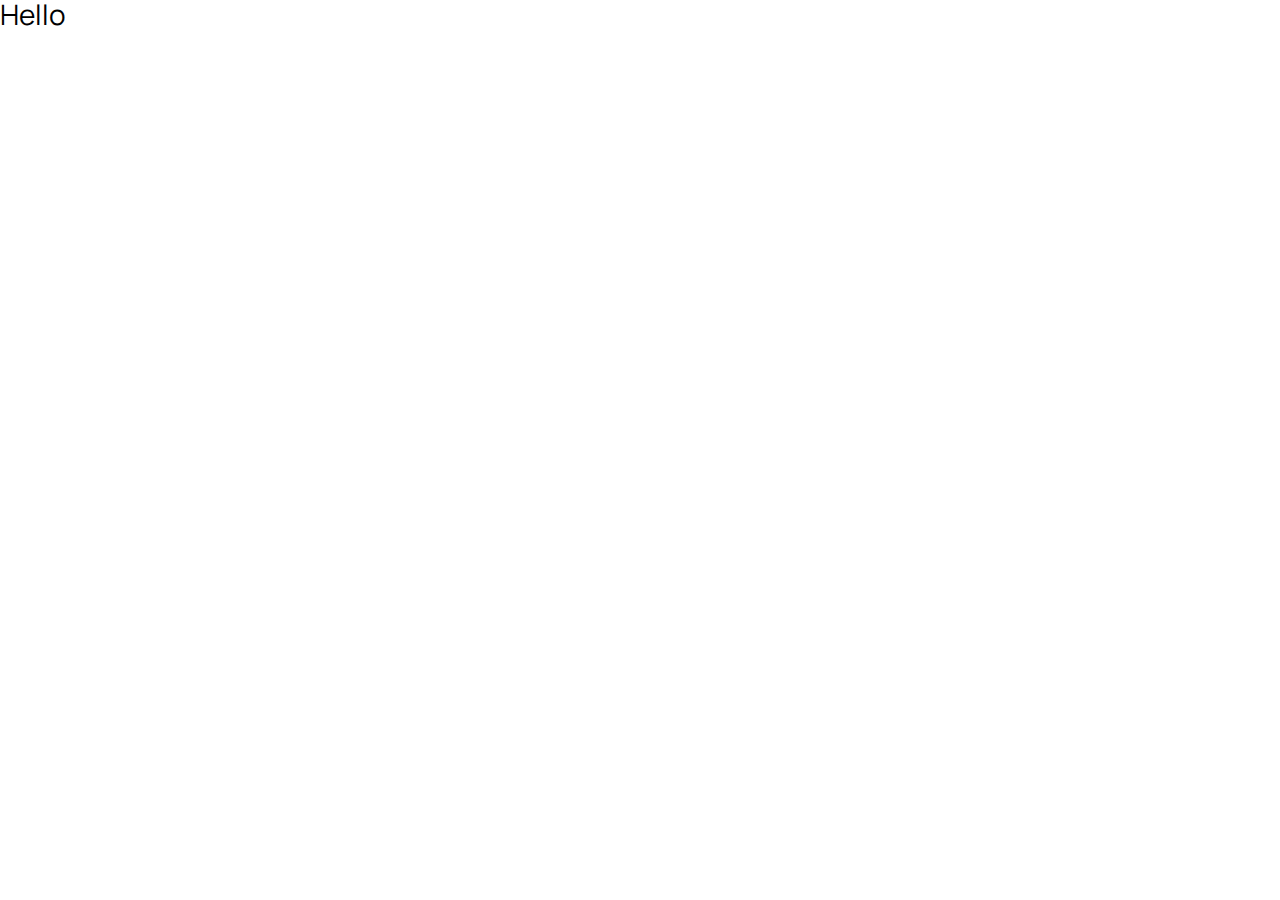
==== advice-generator/index.html @ 0c6b5aeb "init commit" ====
<!DOCTYPE html>
<html lang="en">
    <head>
        <meta charset="UTF-8">
        <title>Advice Generator</title>
        <meta name="author" content="Kemp Dewulf">
        <meta name="description" content="Advice Generator challenge from Frontend Mentor">
        <link rel="apple-touch-icon" sizes="180x180" href="../assets/images/apple-touch-icon.png">
        <link rel="icon" type="image/png" sizes="32x32" href="../assets/images/favicon-32x32.png">
        <link rel="icon" type="image/png" sizes="16x16" href="../assets/images/favicon-16x16.png">
        <link rel="preconnect" href="https://fonts.googleapis.com">
        <link rel="preconnect" href="https://fonts.gstatic.com" crossorigin>
        <link href="https://fonts.googleapis.com/css2?family=Manrope:wght@800&display=swap" rel="stylesheet">
        <link rel="stylesheet" href="assets/css/reset.css">
        <link rel="stylesheet" href="assets/css/style.css">
        <script src="assets/js/script.js"></script>
    </head>
    <body>
        <p>Hello</p>
    </body>
</html>
---- advice-generator/assets/css/style.css ----
body {
    font-size: 28px;
    font-family: 'Manrope', sans-serif;
}
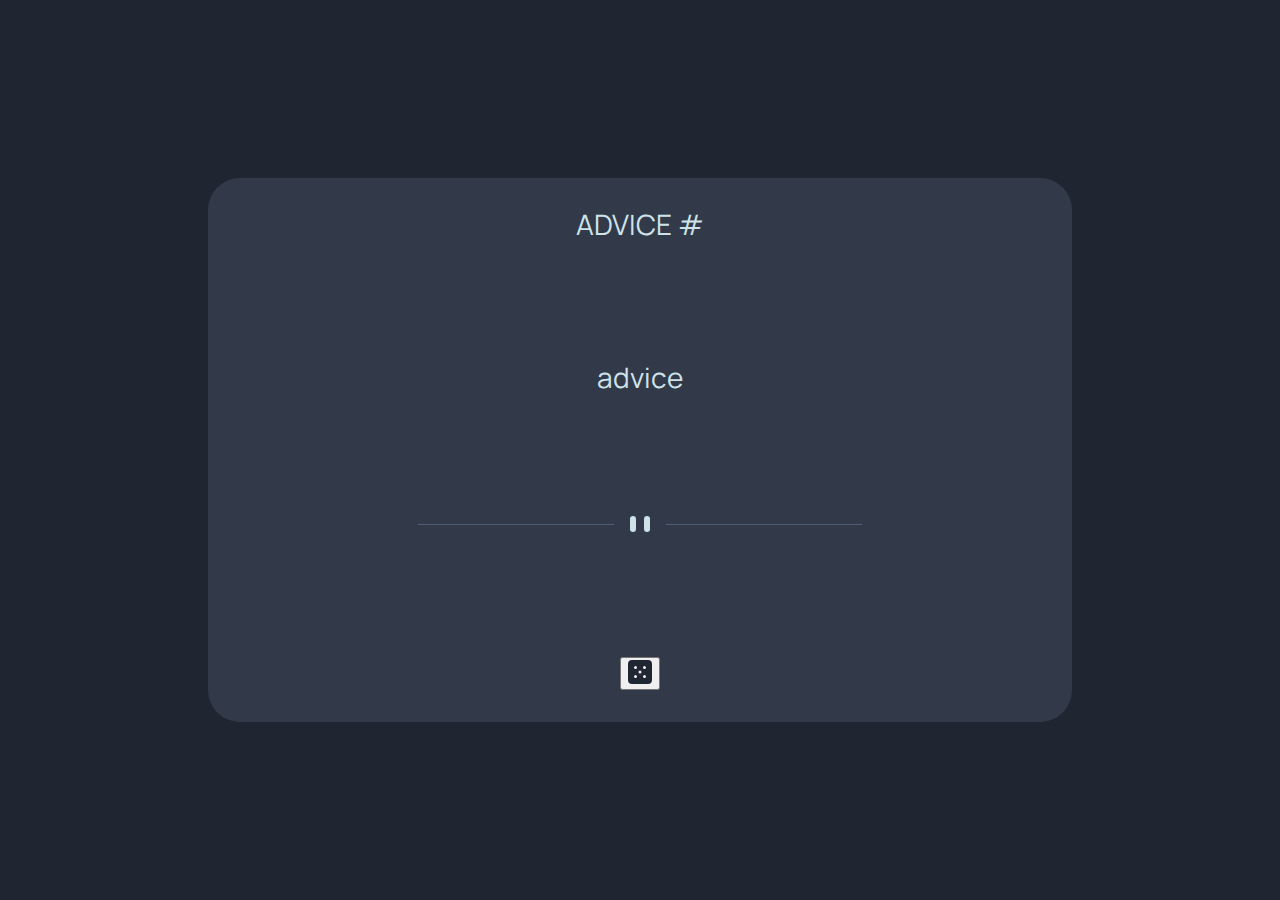
==== commit 19c8a9a7: "add centered card" ====
--- a/advice-generator/index.html
+++ b/advice-generator/index.html
@@ -16,6 +16,14 @@
         <script src="assets/js/script.js"></script>
     </head>
     <body>
-        <p>Hello</p>
+        <article>
+            <h1>ADVICE #<span></span></h1>
+            <p>advice</p>
+            <svg width="444" height="16" xmlns="http://www.w3.org/2000/svg"><g fill="none" fill-rule="evenodd"><path fill="#4F5D74" d="M0 8h196v1H0zM248 8h196v1H248z"/><g transform="translate(212)" fill="#CEE3E9"><rect width="6" height="16" rx="3"/><rect x="14" width="6" height="16" rx="3"/></g></g></svg>
+            <button>
+                <svg width="24" height="24" xmlns="http://www.w3.org/2000/svg"><path d="M20 0H4a4.005 4.005 0 0 0-4 4v16a4.005 4.005 0 0 0 4 4h16a4.005 4.005 0 0 0 4-4V4a4.005 4.005 0 0 0-4-4ZM7.5 18a1.5 1.5 0 1 1 0-3 1.5 1.5 0 0 1 0 3Zm0-9a1.5 1.5 0 1 1 0-3 1.5 1.5 0 0 1 0 3Zm4.5 4.5a1.5 1.5 0 1 1 0-3 1.5 1.5 0 0 1 0 3Zm4.5 4.5a1.5 1.5 0 1 1 0-3 1.5 1.5 0 0 1 0 3Zm0-9a1.5 1.5 0 1 1 0-3 1.5 1.5 0 0 1 0 3Z" fill="#202733"/></svg>
+            </button>
+        </article>
+
     </body>
 </html>--- a/advice-generator/assets/css/style.css
+++ b/advice-generator/assets/css/style.css
@@ -1,4 +1,26 @@
 body {
+    height: 100vh;
     font-size: 28px;
     font-family: 'Manrope', sans-serif;
+    display: flex;
+    align-items: center;
+    justify-content: center;
+    background: hsl(218, 23%, 16%);
+    color: hsl(193, 38%, 86%);
+}
+
+article {
+    background: hsl(217, 19%, 24%);
+    border-radius: 2rem;
+    height: 30rem;
+    width: 50rem;
+    display: flex;
+    flex-direction: column;
+    align-items: center;
+    justify-content: space-between;
+    padding: 2rem;
+}
+
+button {
+
 }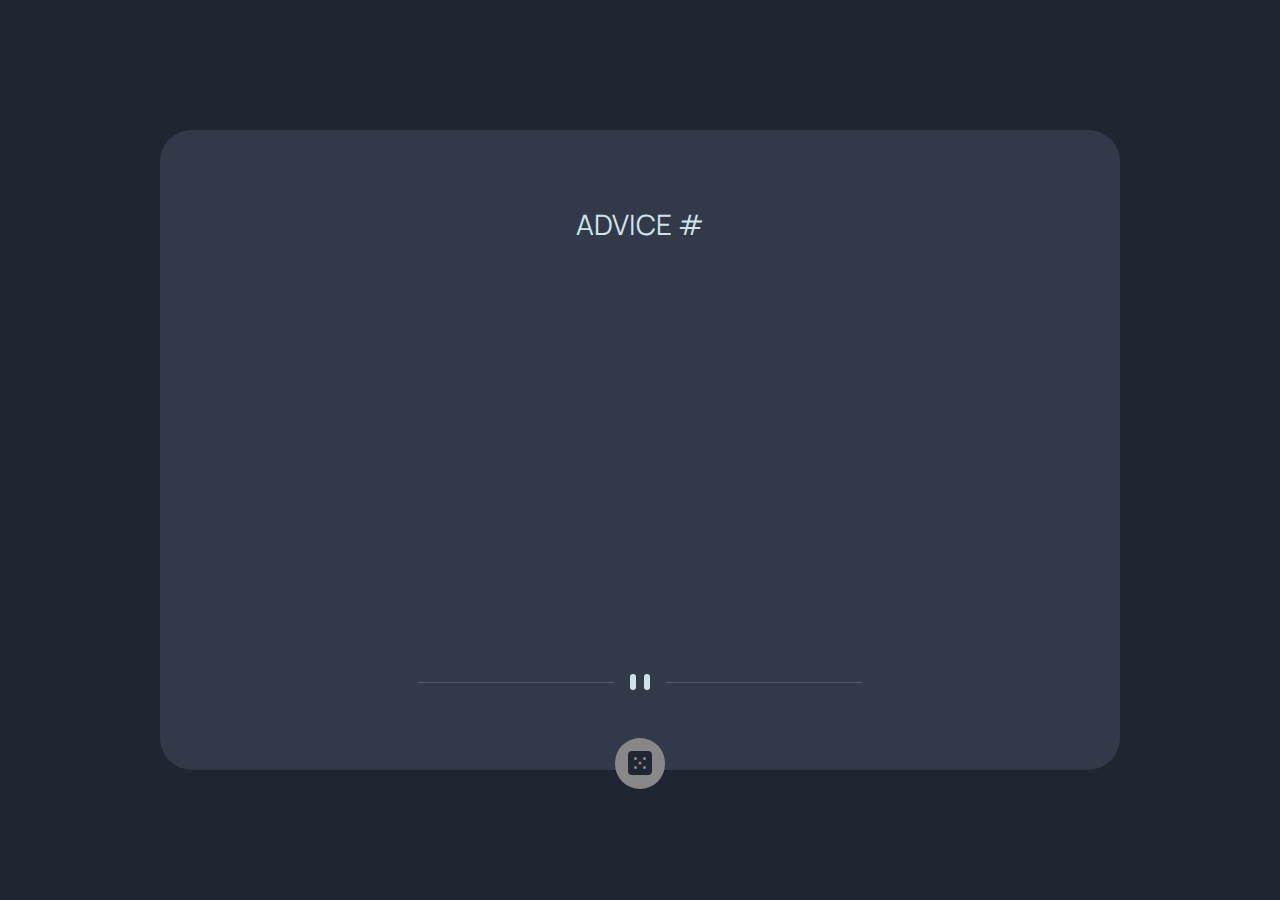
==== commit 0196041d: "add random advice feature" ====
--- a/advice-generator/index.html
+++ b/advice-generator/index.html
@@ -17,8 +17,8 @@
     </head>
     <body>
         <article>
-            <h1>ADVICE #<span></span></h1>
-            <p>advice</p>
+            <h1>ADVICE #<span id="adviceID"></span></h1>
+            <p id="advice"></p>
             <svg width="444" height="16" xmlns="http://www.w3.org/2000/svg"><g fill="none" fill-rule="evenodd"><path fill="#4F5D74" d="M0 8h196v1H0zM248 8h196v1H248z"/><g transform="translate(212)" fill="#CEE3E9"><rect width="6" height="16" rx="3"/><rect x="14" width="6" height="16" rx="3"/></g></g></svg>
             <button>
                 <svg width="24" height="24" xmlns="http://www.w3.org/2000/svg"><path d="M20 0H4a4.005 4.005 0 0 0-4 4v16a4.005 4.005 0 0 0 4 4h16a4.005 4.005 0 0 0 4-4V4a4.005 4.005 0 0 0-4-4ZM7.5 18a1.5 1.5 0 1 1 0-3 1.5 1.5 0 0 1 0 3Zm0-9a1.5 1.5 0 1 1 0-3 1.5 1.5 0 0 1 0 3Zm4.5 4.5a1.5 1.5 0 1 1 0-3 1.5 1.5 0 0 1 0 3Zm4.5 4.5a1.5 1.5 0 1 1 0-3 1.5 1.5 0 0 1 0 3Zm0-9a1.5 1.5 0 1 1 0-3 1.5 1.5 0 0 1 0 3Z" fill="#202733"/></svg>
--- a/advice-generator/assets/css/style.css
+++ b/advice-generator/assets/css/style.css
@@ -18,9 +18,32 @@
     flex-direction: column;
     align-items: center;
     justify-content: space-between;
-    padding: 2rem;
+    padding: 5rem;
+    position: relative;
+}
+
+article p {
+    padding: 10%;
+    text-align: center;
 }
 
 button {
+    position: absolute;
+    top: 95%;
+    padding: 1em;
+    border-radius: 50%;
+    border: 1em transparent;
+    background: hsl(150, 100%, 66%);
+    display: flex;
+    justify-content: center;
+    align-items: center;
+}
 
+button:hover {
+    box-shadow: 0 0 1em 0.125rem hsl(150, 100%, 66%);
+}
+
+button:disabled {
+    background: #888888;
+    box-shadow: none;
 }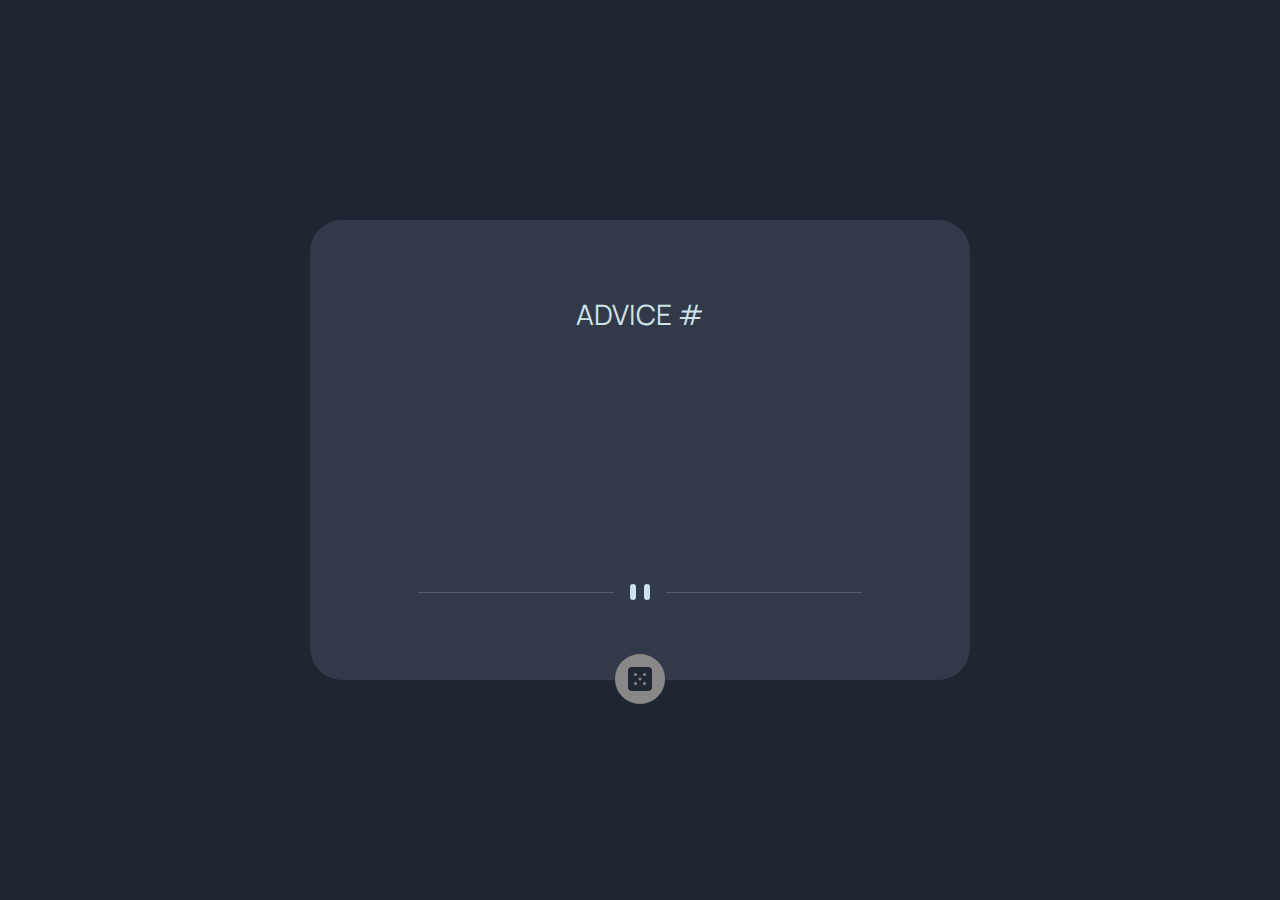
==== commit e6cff254: "test" ====
--- a/advice-generator/index.html
+++ b/advice-generator/index.html
@@ -5,6 +5,7 @@
         <title>Advice Generator</title>
         <meta name="author" content="Kemp Dewulf">
         <meta name="description" content="Advice Generator challenge from Frontend Mentor">
+        <meta name="viewport" content="width=device-width, initial-scale=1.0">
         <link rel="apple-touch-icon" sizes="180x180" href="../assets/images/apple-touch-icon.png">
         <link rel="icon" type="image/png" sizes="32x32" href="../assets/images/favicon-32x32.png">
         <link rel="icon" type="image/png" sizes="16x16" href="../assets/images/favicon-16x16.png">
@@ -13,17 +14,20 @@
         <link href="https://fonts.googleapis.com/css2?family=Manrope:wght@800&display=swap" rel="stylesheet">
         <link rel="stylesheet" href="assets/css/reset.css">
         <link rel="stylesheet" href="assets/css/style.css">
-        <script src="assets/js/script.js"></script>
+        <script src="assets/js/script.js?v=3"></script>
     </head>
     <body>
-        <article>
-            <h1>ADVICE #<span id="adviceID"></span></h1>
-            <p id="advice"></p>
-            <svg width="444" height="16" xmlns="http://www.w3.org/2000/svg"><g fill="none" fill-rule="evenodd"><path fill="#4F5D74" d="M0 8h196v1H0zM248 8h196v1H248z"/><g transform="translate(212)" fill="#CEE3E9"><rect width="6" height="16" rx="3"/><rect x="14" width="6" height="16" rx="3"/></g></g></svg>
-            <button>
-                <svg width="24" height="24" xmlns="http://www.w3.org/2000/svg"><path d="M20 0H4a4.005 4.005 0 0 0-4 4v16a4.005 4.005 0 0 0 4 4h16a4.005 4.005 0 0 0 4-4V4a4.005 4.005 0 0 0-4-4ZM7.5 18a1.5 1.5 0 1 1 0-3 1.5 1.5 0 0 1 0 3Zm0-9a1.5 1.5 0 1 1 0-3 1.5 1.5 0 0 1 0 3Zm4.5 4.5a1.5 1.5 0 1 1 0-3 1.5 1.5 0 0 1 0 3Zm4.5 4.5a1.5 1.5 0 1 1 0-3 1.5 1.5 0 0 1 0 3Zm0-9a1.5 1.5 0 1 1 0-3 1.5 1.5 0 0 1 0 3Z" fill="#202733"/></svg>
-            </button>
-        </article>
+        <div>
+            <article>
+                <h1>ADVICE #<span id="adviceID"></span></h1>
+                <p id="advice"></p>
+                <svg width="444" height="16" xmlns="http://www.w3.org/2000/svg"><g fill="none" fill-rule="evenodd"><path fill="#4F5D74" d="M0 8h196v1H0zM248 8h196v1H248z"/><g transform="translate(212)" fill="#CEE3E9"><rect width="6" height="16" rx="3"/><rect x="14" width="6" height="16" rx="3"/></g></g></svg>
+                <button>
+                    <svg width="24" height="24" xmlns="http://www.w3.org/2000/svg"><path d="M20 0H4a4.005 4.005 0 0 0-4 4v16a4.005 4.005 0 0 0 4 4h16a4.005 4.005 0 0 0 4-4V4a4.005 4.005 0 0 0-4-4ZM7.5 18a1.5 1.5 0 1 1 0-3 1.5 1.5 0 0 1 0 3Zm0-9a1.5 1.5 0 1 1 0-3 1.5 1.5 0 0 1 0 3Zm4.5 4.5a1.5 1.5 0 1 1 0-3 1.5 1.5 0 0 1 0 3Zm4.5 4.5a1.5 1.5 0 1 1 0-3 1.5 1.5 0 0 1 0 3Zm0-9a1.5 1.5 0 1 1 0-3 1.5 1.5 0 0 1 0 3Z" fill="#202733"/>
+                    </svg>
+                </button>
+            </article>
+        </div>
 
     </body>
 </html>--- a/advice-generator/assets/css/style.css
+++ b/advice-generator/assets/css/style.css
@@ -9,27 +9,34 @@
     color: hsl(193, 38%, 86%);
 }
 
+div {
+    position: relative;
+    display: flex;
+    justify-content: center;
+    align-items: center;
+}
+
 article {
     background: hsl(217, 19%, 24%);
     border-radius: 2rem;
-    height: 30rem;
-    width: 50rem;
+    height: 300px;
+    width: 500px;
     display: flex;
     flex-direction: column;
     align-items: center;
     justify-content: space-between;
     padding: 5rem;
-    position: relative;
+    text-align: center;
+    overflow: hidden;
 }
 
 article p {
     padding: 10%;
-    text-align: center;
 }
 
 button {
-    position: absolute;
-    top: 95%;
+    bottom: -1.5rem;
+    height: 50px;
     padding: 1em;
     border-radius: 50%;
     border: 1em transparent;
@@ -37,7 +44,9 @@
     display: flex;
     justify-content: center;
     align-items: center;
+    position: absolute;
 }
+
 
 button:hover {
     box-shadow: 0 0 1em 0.125rem hsl(150, 100%, 66%);
@@ -46,4 +55,53 @@
 button:disabled {
     background: #888888;
     box-shadow: none;
-}+}
+
+@media screen and (max-width: 768px) {
+    article {
+        width: 50%;
+    }
+    article p {
+        font-size: 0.7em;
+    }
+}
+
+@media screen and (max-width: 640px){
+    article {
+        width: 30%;
+    }
+}
+
+
+
+
+
+
+
+
+
+
+
+
+
+
+
+
+
+
+
+
+
+
+
+
+
+
+
+
+
+
+
+
+
+
